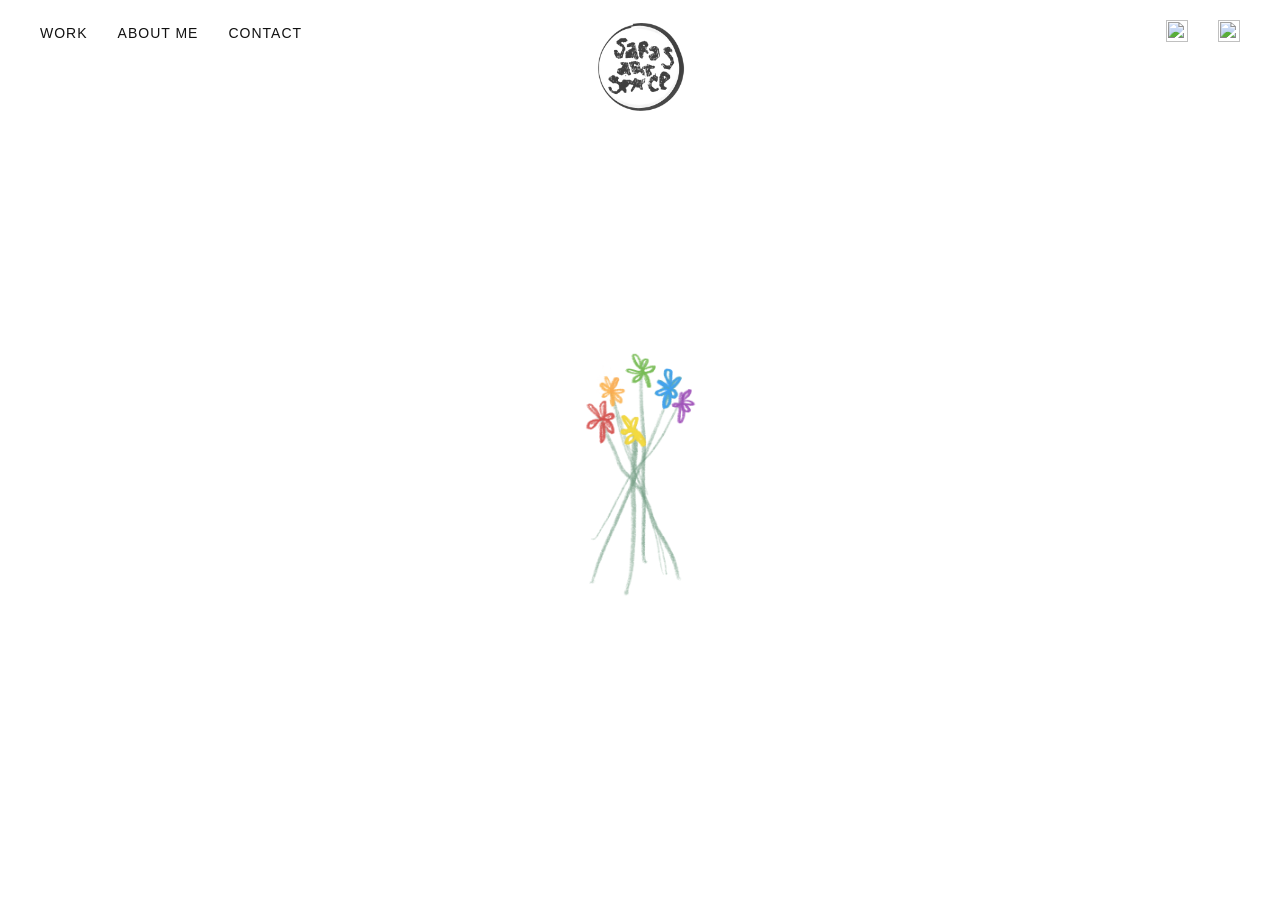
==== index.html @ d06b5c38 "final" ====
<!DOCTYPE html>
<html lang="de">

<head>
    <meta charset="UTF-8">
    <title>Home</title>

    <link rel="stylesheet" href="style.css">
</head>

<body>

    <header>

        <nav class="nav-left">
            <a href="work.html" class="nav-link">Work</a>
            <a href="about.html" class="nav-link">About Me</a>
            <a href="contact.html" class="nav-link">Contact</a>
        </nav>

        <a href="index.html" class="logo">
            <img src="images/logo.png" alt="Logo">
        </a>

        <div class="nav-right">

            <a href="https://instagram.com/saras.art.spxce" target="_blank">

                <img
                src="https://cdn-icons-png.flaticon.com/512/2111/2111463.png"
                class="social-icon">

            </a>

            <a href="https://tiktok.com/@saras.art.spxce" target="_blank">

                <img
                src="https://cdn-icons-png.flaticon.com/512/3046/3046121.png"
                class="social-icon">

            </a>

        </div>

    </header>

    <main>

        <img src="images/1.png" class="home" id="bouquet">

    </main>

    <script src="js/script.js"></script>

</body>
</html>
---- style.css ----
*{
    margin:0;
    padding:0;
    box-sizing:border-box;
}

body{
    font-family: Arial, Helvetica, sans-serif;
    background:white;
    color:#111;
}

a{
    text-decoration:none;
    color:inherit;
}

header{
    position:sticky;
    top:0;
    z-index:1000;

    display:flex;
    align-items:center;
    justify-content:space-between;

    padding:20px 40px;
    background:white;
}

.nav-left,
.nav-right{
    display:flex;
    gap:30px;
    align-items:center;
}

.nav-left a{
    font-size:14px;
    text-transform:uppercase;
    letter-spacing:1px;
}

.nav-left a.active{
    font-weight:700;
}

.logo{
    position:absolute;
    left:50%;
    transform:translateX(-50%);
}

.logo img{
    width:90px;
    height:auto;
    margin-top: 8vh;
}

.social-icon{
    width:22px;
    height:22px;
    transition:0.3s;
}

.social-icon:hover{
    transform:scale(1.1);
}

main{
    width:90%;
    max-width:1400px;
    margin:auto;
    padding:60px 0;
}

.home {
    width: 25vb;     
    height: auto;     
    display: block;   
    margin: 0 auto;   
    margin-top: 20vh;
    cursor: pointer;
    opacity: 1;
    transition: opacity 0.4s ease;
}

/* WORK GRID */

.work-grid{
    max-width:900px;
    margin:10vh auto;
    display:grid;
    grid-template-columns:repeat(4,1fr);
    gap:20px;
}

.panel{
    position:relative;
    overflow:hidden;
    border-radius:25px;
    cursor:pointer;
}

.panel img{
    width:100%;
    aspect-ratio:3/4;
    object-fit:cover;
    display:block;
    filter: grayscale(100%);

    transition:0.4s;
}

.overlay{
    position:absolute;
    inset:0;

    background:rgba(0,0,0,0.55);

    display:flex;
    justify-content:center;
    align-items:center;

    color:white;
    font-size:1.0rem;
    font-weight:600;

    opacity:0;
    transition:0.4s;
}

.panel:hover img{
    transform:scale(1.05);
    filter: grayscale(0%);
}

.panel:hover .overlay{
    opacity:1;
}

/* PROJECT GALLERY */

.gallery{
    display:grid;
    grid-template-columns:repeat(auto-fit,minmax(250px,1fr));
    gap:20px;
}

.gallery img{
    width:100%;
    border-radius:15px;
}

/* RESPONSIVE */

@media(max-width:900px){

    header{
        padding:15px 20px;
    }

    .logo img{
        width:90px;
    }

    .work-grid{
        grid-template-columns:repeat(2,1fr);
        max-width:600px;
    }

    .nav-left{
        gap:15px;
    }
}

@media(max-width:700px){

    header{
        flex-wrap:wrap;
        justify-content:center;
        gap:15px;
    }

    .logo{
        position:relative;
        left:auto;
        transform:none;
        order:-1;
    }

    .nav-left,
    .nav-right{
        width:100%;
        justify-content:center;
    }
}

.lightbox{
    position:fixed;
    inset:0;

    background:rgba(0,0,0,0.92);

    display:none;

    justify-content:center;
    align-items:center;

    z-index:9999;
}

.lightbox.active{
    display:flex;
}

.lightbox-image{
    max-width:90%;
    max-height:90vh;
    object-fit:contain;
}

.close{
    position:absolute;

    top:30px;
    right:40px;

    color:white;

    font-size:50px;

    cursor:pointer;
}

.prev,
.next{

    position:absolute;

    top:50%;

    transform:translateY(-50%);

    color:white;

    font-size:60px;

    cursor:pointer;

    user-select:none;

    padding:20px;
}

.prev{
    left:20px;
}

.next{
    right:20px;
}

.gallery-image{
    cursor:pointer;
}

@media(max-width:768px){

    .prev,
    .next{
        font-size:40px;
    }

    .close{
        font-size:40px;
    }
}
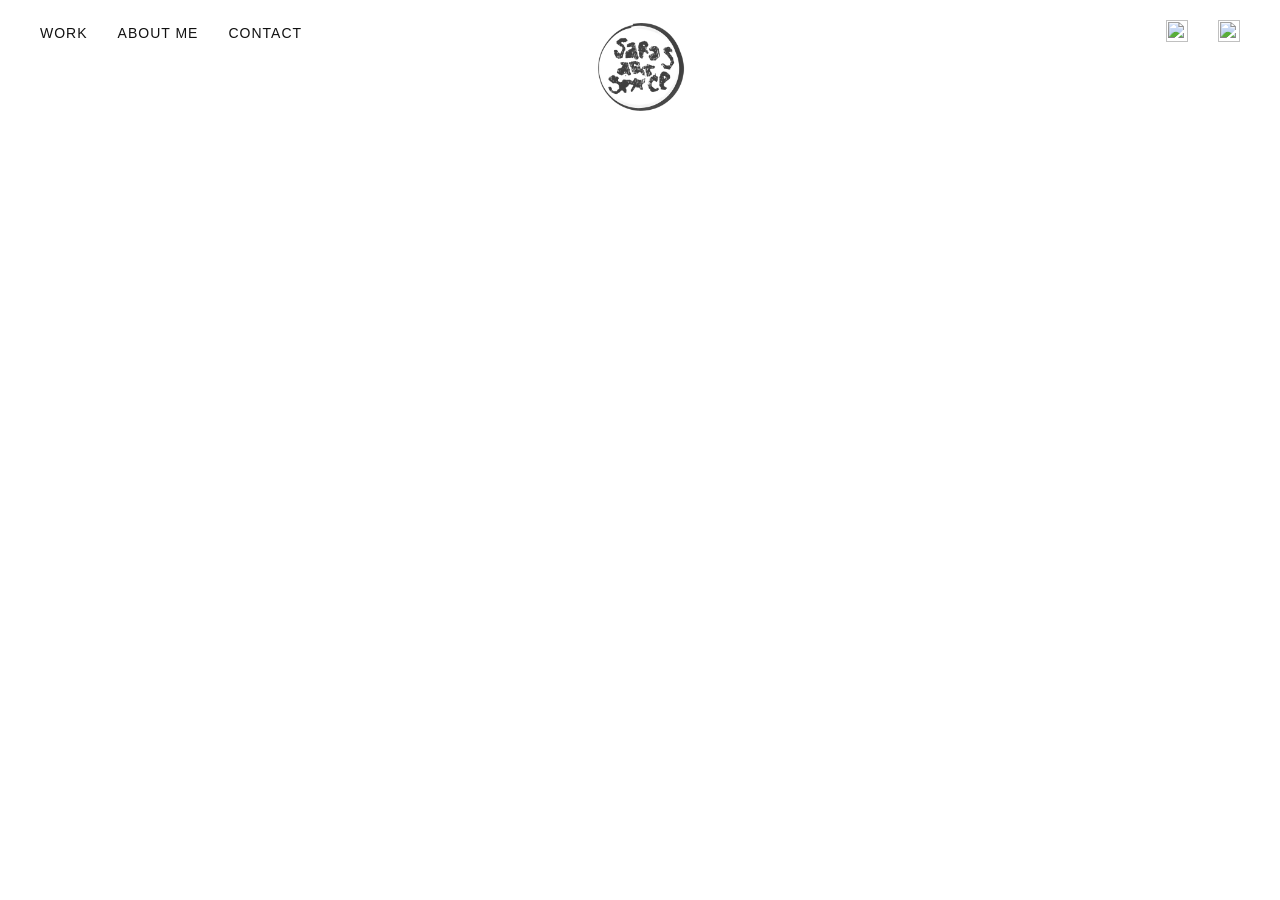
==== commit 3322ef03: "7" ====
--- a/index.html
+++ b/index.html
@@ -3,6 +3,7 @@
 
 <head>
     <meta charset="UTF-8">
+    <meta name="viewport" content="width=device-width, initial-scale=1.0">
     <title>Home</title>
 
     <link rel="stylesheet" href="style.css">
@@ -44,12 +45,6 @@
 
     </header>
 
-    <main>
-
-        <img src="images/1.png" class="home" id="bouquet">
-
-    </main>
-
     <script src="js/script.js"></script>
 
 </body>
--- a/style.css
+++ b/style.css
@@ -82,8 +82,8 @@
     margin-top: 20vh;
     cursor: pointer;
     opacity: 1;
-    transition: opacity 0.4s ease;
-}
+}
+
 
 /* WORK GRID */
 
@@ -157,16 +157,16 @@
 @media(max-width:900px){
 
     header{
-        padding:15px 20px;
+        padding:20px 25px;
     }
 
     .logo img{
-        width:90px;
+        width:60px;
     }
 
     .work-grid{
         grid-template-columns:repeat(2,1fr);
-        max-width:600px;
+        max-width:1000px;
     }
 
     .nav-left{
@@ -177,23 +177,52 @@
 @media(max-width:700px){
 
     header{
-        flex-wrap:wrap;
-        justify-content:center;
-        gap:15px;
+        flex-direction: row;
+        justify-content: space-between;
+        align-items: flex-start;
+        padding: 10px 15px;
+    }
+
+    .nav-left{
+        justify-content: flex-start;
+        width: auto;
+        gap: 10px;
+        margin-top: 10px; /* 👈 nach unten schieben */
+        z-index: 2;
+    }
+
+    .nav-right{
+        justify-content: flex-end;
+        width: auto;
+        margin-top: 10px; /* 👈 nach unten schieben */
+    }
+
+    .nav-left a{
+        font-size: 15px; /* 👈 Text größer */
+    }
+
+    .social-icon{
+        width: 30px;  
+        height: 30px;
     }
 
     .logo{
-        position:relative;
-        left:auto;
-        transform:none;
-        order:-1;
-    }
-
-    .nav-left,
-    .nav-right{
-        width:100%;
-        justify-content:center;
-    }
+        position: absolute;
+        order: -1;
+        margin-bottom: 20px;
+        z-index: 1;
+    }
+
+    .gallery img{
+    width:175px;
+    height: auto;
+    border-radius:10px;
+    }
+
+    .gallery{
+    display:grid;
+    grid-template-columns:repeat(auto-fit,minmax(175px,1fr));
+    gap:20px;}
 }
 
 .lightbox{
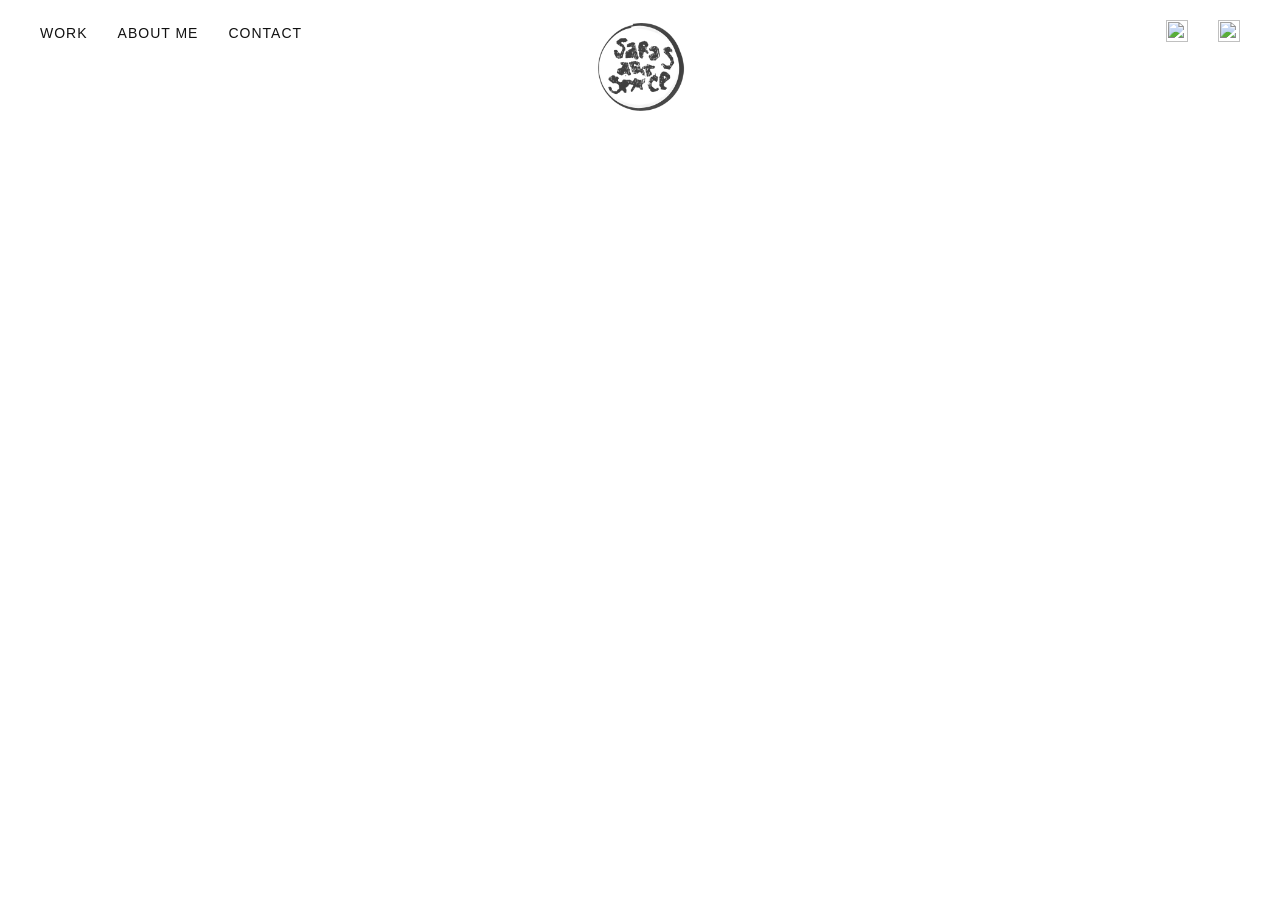
==== commit 7992f569: "8" ====
--- a/index.html
+++ b/index.html
@@ -43,7 +43,12 @@
 
         </div>
 
-    </header>
+    </header><div id="canvas-container"></div>
+
+    <!-- Three.js, GLTFLoader & Cannon-es für die Physik -->
+    <script src="https://cdnjs.cloudflare.com/ajax/libs/three.js/r128/three.min.js"></script>
+    <script src="https://cdn.jsdelivr.net/npm/three@0.128.0/examples/js/loaders/GLTFLoader.js"></script>
+    <script src="https://cdnjs.cloudflare.com/ajax/libs/cannon.js/0.6.2/cannon.min.js"></script>
 
     <script src="js/script.js"></script>
 
--- a/style.css
+++ b/style.css
@@ -294,6 +294,17 @@
     cursor:pointer;
 }
 
+#canvas-container {
+    position: fixed;
+    top: 0;
+    left: 0;
+    width: 100vw;
+    height: 100vh;
+    z-index: 1; /* Über dem Hintergrund, aber unter Lightbox/Header falls nötig */
+    pointer-events: auto;
+}
+
+
 @media(max-width:768px){
 
     .prev,
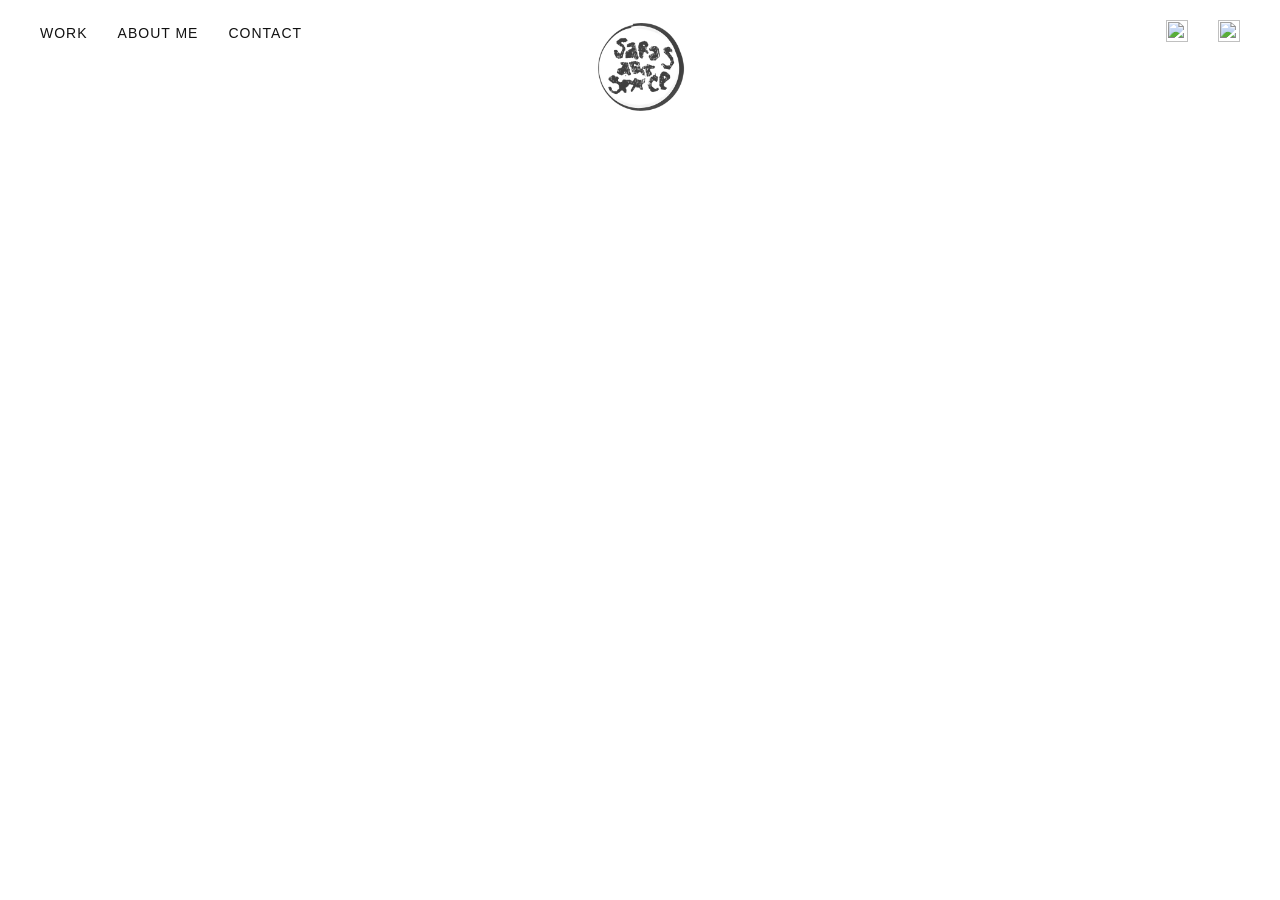
==== commit 723eae66: "21" ====
--- a/index.html
+++ b/index.html
@@ -43,12 +43,7 @@
 
         </div>
 
-    </header><div id="canvas-container"></div>
-
-    <!-- Three.js, GLTFLoader & Cannon-es für die Physik -->
-    <script src="https://cdnjs.cloudflare.com/ajax/libs/three.js/r128/three.min.js"></script>
-    <script src="https://cdn.jsdelivr.net/npm/three@0.128.0/examples/js/loaders/GLTFLoader.js"></script>
-    <script src="https://cdnjs.cloudflare.com/ajax/libs/cannon.js/0.6.2/cannon.min.js"></script>
+    </header>
 
     <script src="js/script.js"></script>
 
--- a/style.css
+++ b/style.css
@@ -294,15 +294,6 @@
     cursor:pointer;
 }
 
-#canvas-container {
-    position: fixed;
-    top: 0;
-    left: 0;
-    width: 100vw;
-    height: 100vh;
-    z-index: 1; /* Über dem Hintergrund, aber unter Lightbox/Header falls nötig */
-    pointer-events: auto;
-}
 
 
 @media(max-width:768px){
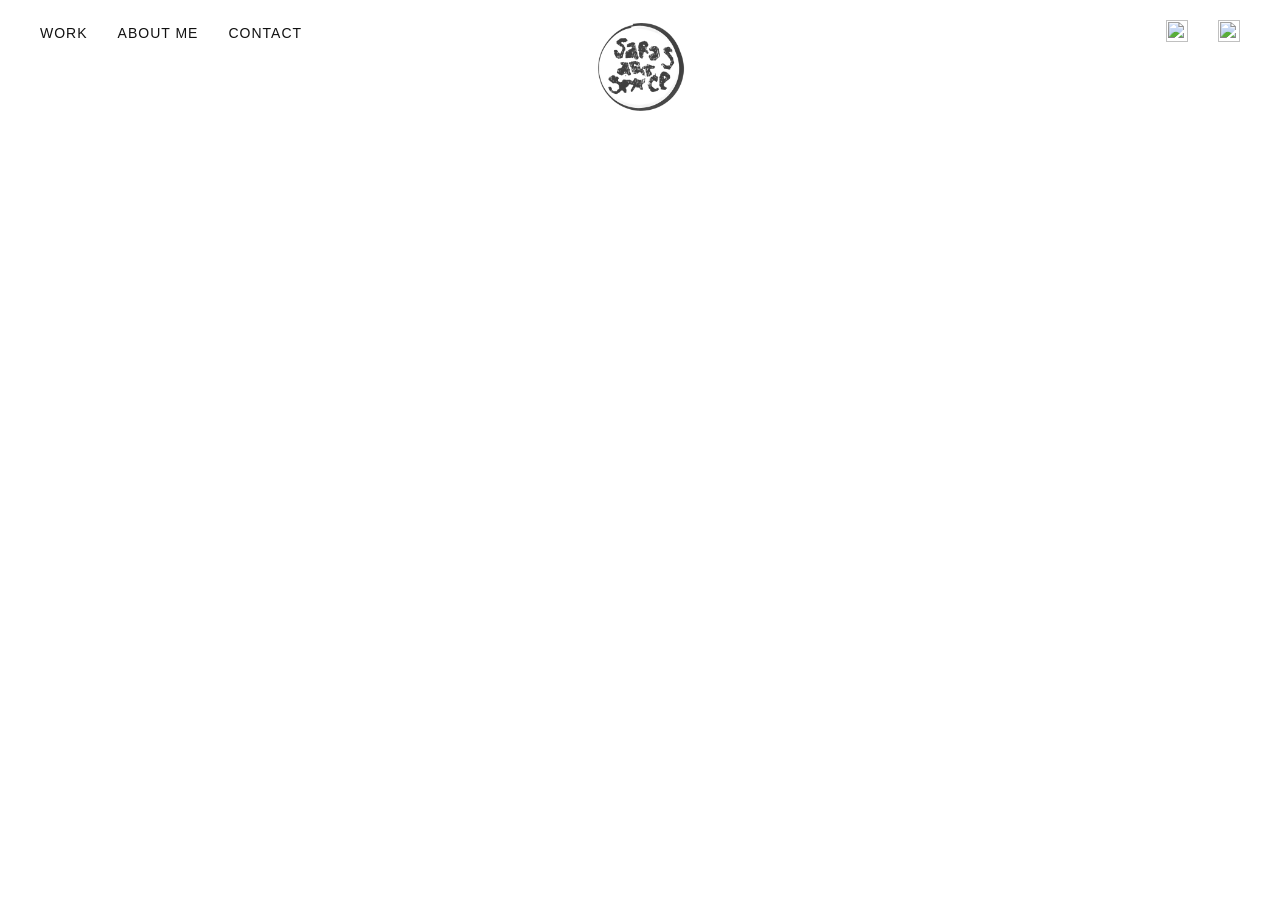
==== commit aa2601c0: "3ddd" ====
--- a/index.html
+++ b/index.html
@@ -43,7 +43,12 @@
 
         </div>
 
-    </header>
+    </header><div id="canvas-container"></div>
+
+    <!-- Three.js, GLTFLoader & Cannon-es für die Physik -->
+    <script src="https://cdnjs.cloudflare.com/ajax/libs/three.js/r128/three.min.js"></script>
+    <script src="https://cdn.jsdelivr.net/npm/three@0.128.0/examples/js/loaders/GLTFLoader.js"></script>
+    <script src="https://cdnjs.cloudflare.com/ajax/libs/cannon.js/0.6.2/cannon.min.js"></script>
 
     <script src="js/script.js"></script>
 
--- a/style.css
+++ b/style.css
@@ -49,6 +49,12 @@
     position:absolute;
     left:50%;
     transform:translateX(-50%);
+}
+
+.logo-klasse {
+    position: relative; 
+    z-index: 100;       
+    pointer-events: auto; 
 }
 
 .logo img{
@@ -294,6 +300,16 @@
     cursor:pointer;
 }
 
+#canvas-container {
+    position: fixed;
+    top: 0;
+    left: 0;
+    width: 100vw;
+    height: 100vh;
+    z-index: 1; /* Über dem Hintergrund, aber unter Lightbox/Header falls nötig */
+    pointer-events: auto;
+    touch-action: none;
+}
 
 
 @media(max-width:768px){
